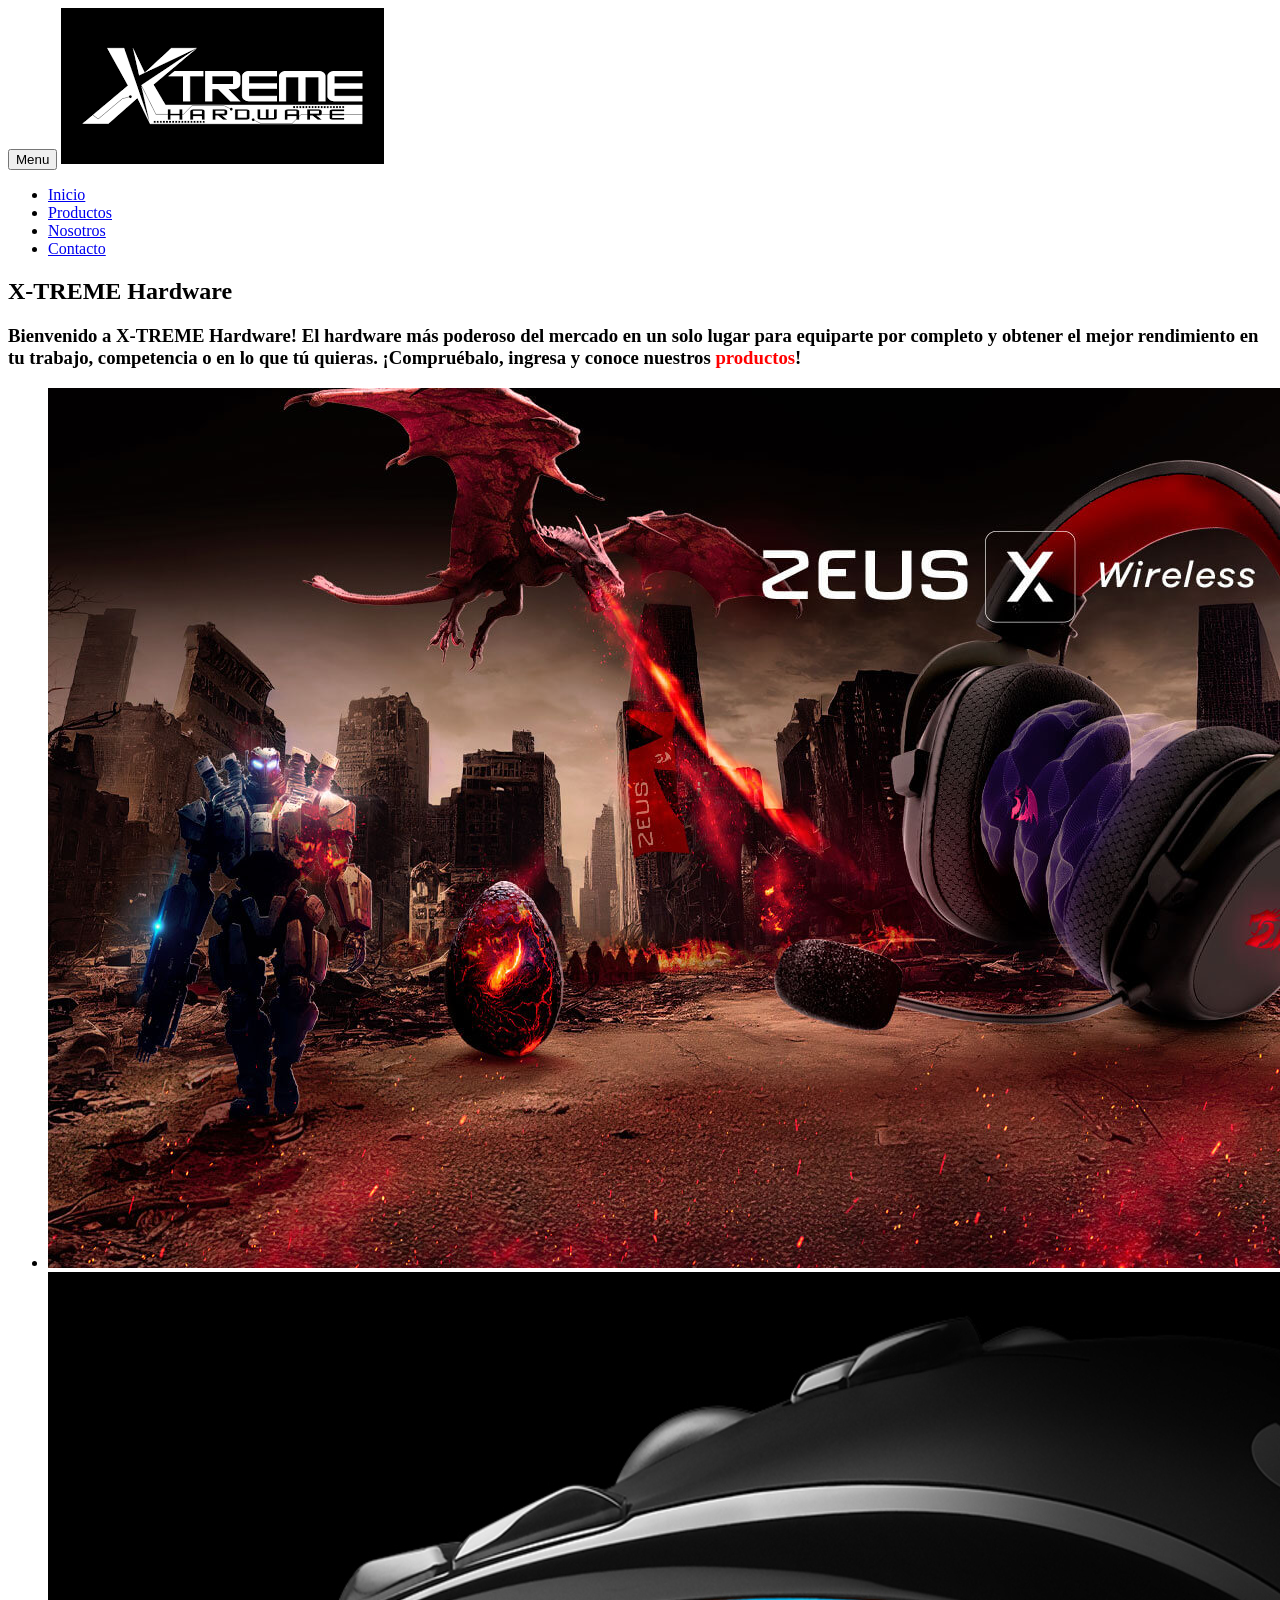
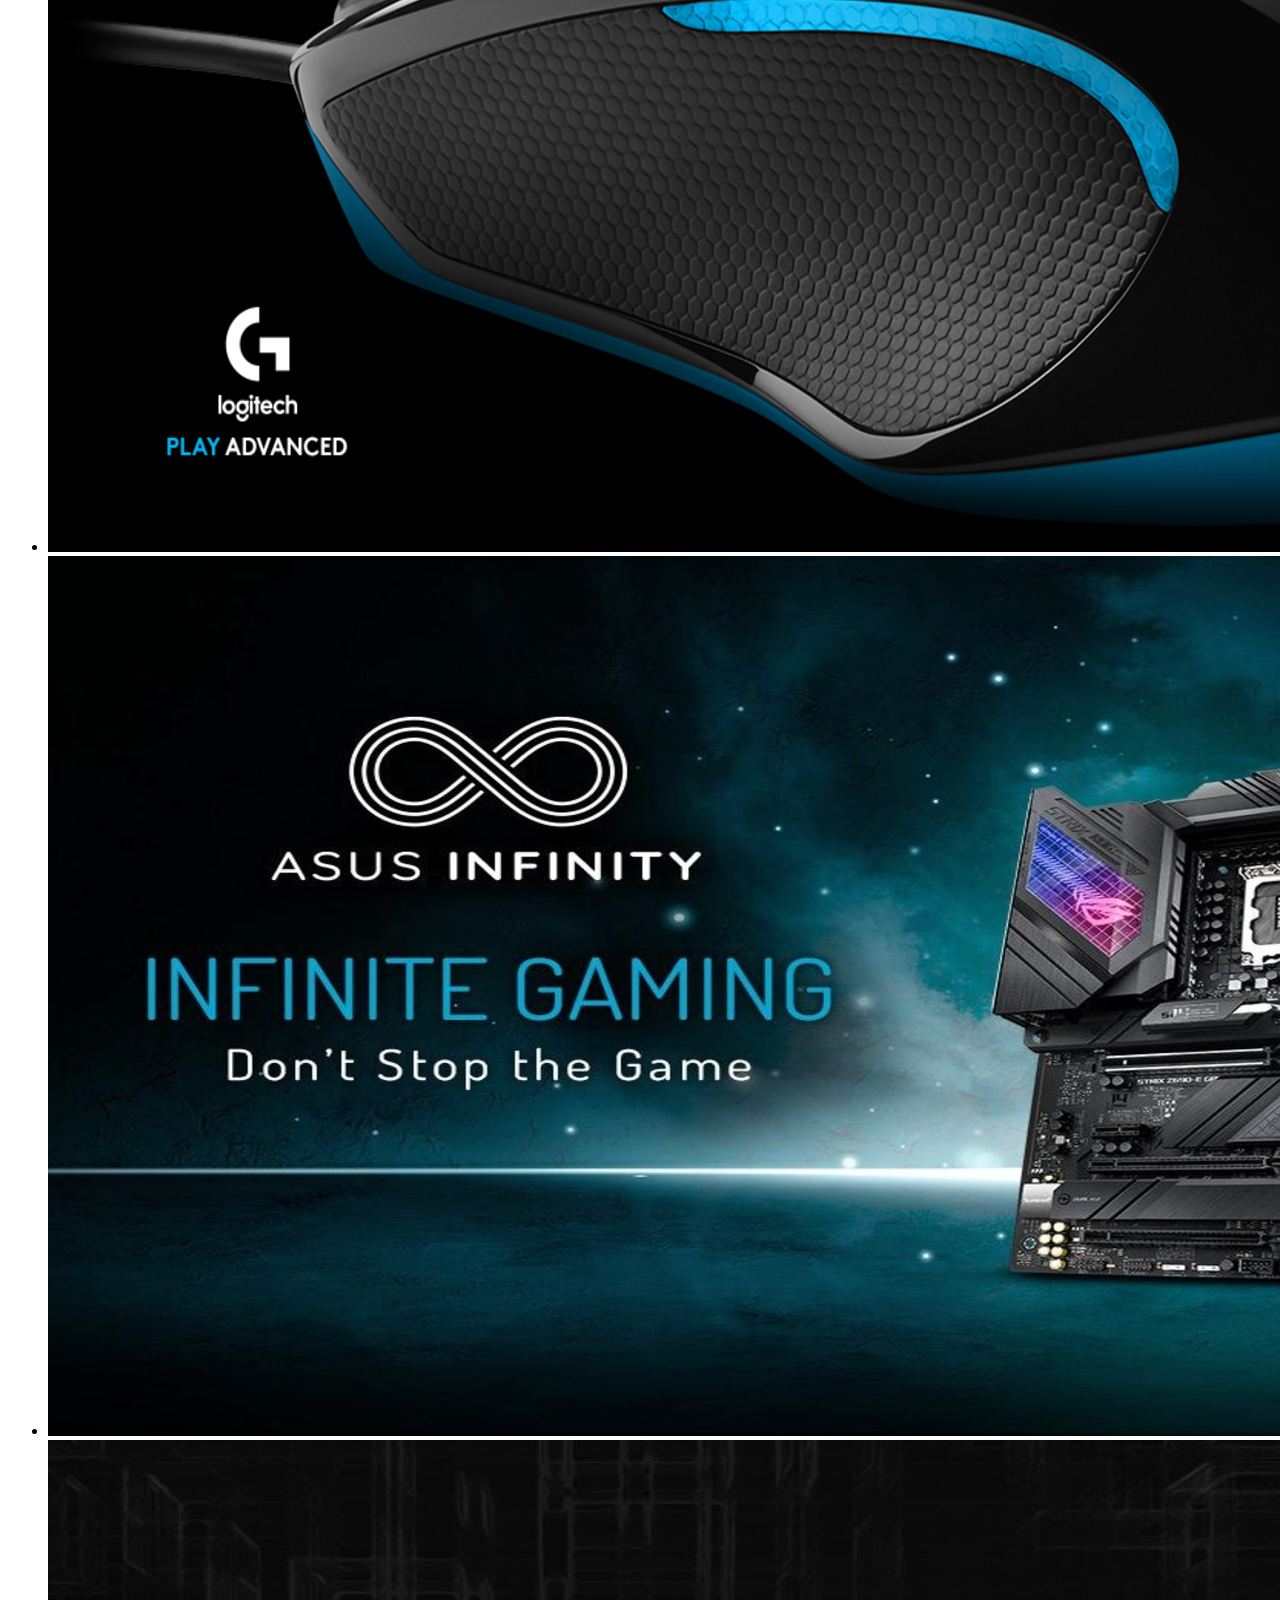
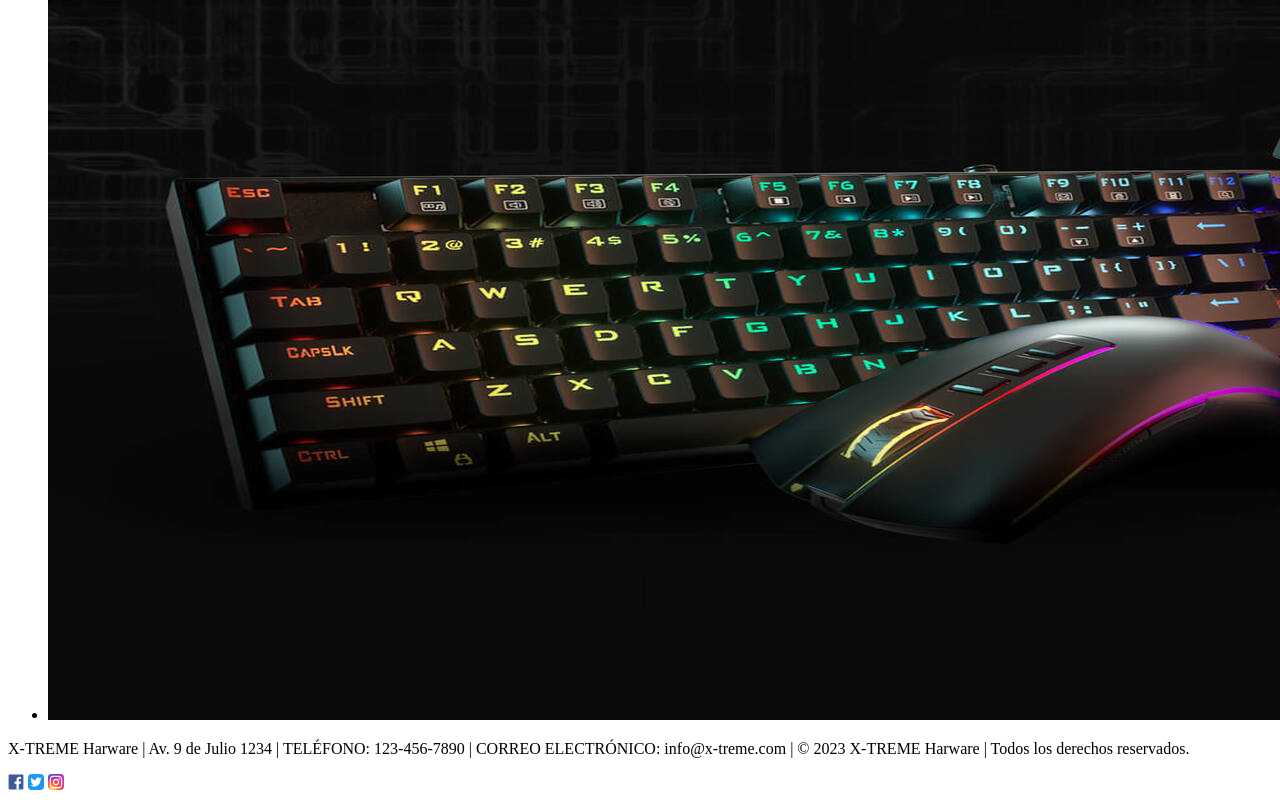
==== TPO-23018-main/index.html @ 5fb45cf8 "api y formulario" ====
<!DOCTYPE html>
<html lang="es">

<head>
    <meta charset="UTF-8">
    <meta http-equiv="X-UA-Compatible" content="IE=edge">
    <meta name="viewport" content="width=device-width, initial-scale=1.0">
    <link rel="stylesheet" href="./CSS/styles.css">
    <script src="js/script.js"></script>
    <link rel="icon" href="./img/favicon.ico">
    <link rel="stylesheet" href="https://cdnjs.cloudflare.com/ajax/libs/animate.css/4.1.1/animate.min.css"/>
    <link rel="preconnect" href="https://fonts.googleapis.com">
    <link rel="preconnect" href="https://fonts.gstatic.com" crossorigin>
    <link href="https://fonts.googleapis.com/css2?family=Gloock&display=swap" rel="stylesheet">
    <title>X-treme Hardware</title>
</head>

<body>
    <div class="maqueta">
        <header>
            <nav>
                <button onclick="cerrarNav()" class="btnMenu">Menu</button>
                <img class="logo" src="img/xtreme.png" alt="logo xtreme">

                <ul id="miNav">
                    <li><a href="index.html">Inicio</a></li>
                    <li><a href="productos.html">Productos</a></li>
                    <li><a href="nosotros.html">Nosotros</a></li>
                    <li><a href="contacto.html">Contacto</a></li>
                </ul>
            </nav>
        </header>

        <main>
            <section class="container-main">
                <h2 class="box titulo animate__animated animate__lightSpeedInLeft">X-TREME Hardware</h2>
                <div class="box slider-frame">
                    <h3 class="subtitulo">Bienvenido a X-TREME Hardware! El hardware más poderoso del mercado en un solo lugar para equiparte por completo y obtener el mejor rendimiento en tu trabajo, competencia o en lo que tú quieras. ¡Compruébalo, ingresa y conoce nuestros <a href="productos.html" style="text-decoration: none; color: red;">productos</a>!</h3>
                    <ul>
                        <li><img src="./img/auric-carrousel.jpg" alt="auricular"></li>
                        <li><img src="./img/mouse-carrousel.jpg" alt="mouse"></li>
                        <li><img src="./img/placa-carrousel.jpg" alt="placa"></li>
                        <li><img src="./img/teclado-carrousel.jpg" alt="teclado"></li>
                    </ul>
                </div>
            </section>
        </main>
       
        <footer>
            <div class="footer">
                <div class="company-info">
                    <p>X-TREME Harware | Av. 9 de Julio 1234 | TELÉFONO: 123-456-7890 |
                    CORREO ELECTRÓNICO: info@x-treme.com | &copy; 2023 X-TREME Harware | 
                    Todos los derechos reservados.</p>
                </div>
                <div class="redes">
                    <a href="#"><img src="ico/facebook.svg" alt="facebook"></a>
                    <a href="#"><img src="ico/twitter.svg" alt="twitter"></a>
                    <a href="#"><img src="ico/instagram.svg" alt="instagram"></a>
                </div>
            </div>
        </footer>
    </div>
</body>

</html>
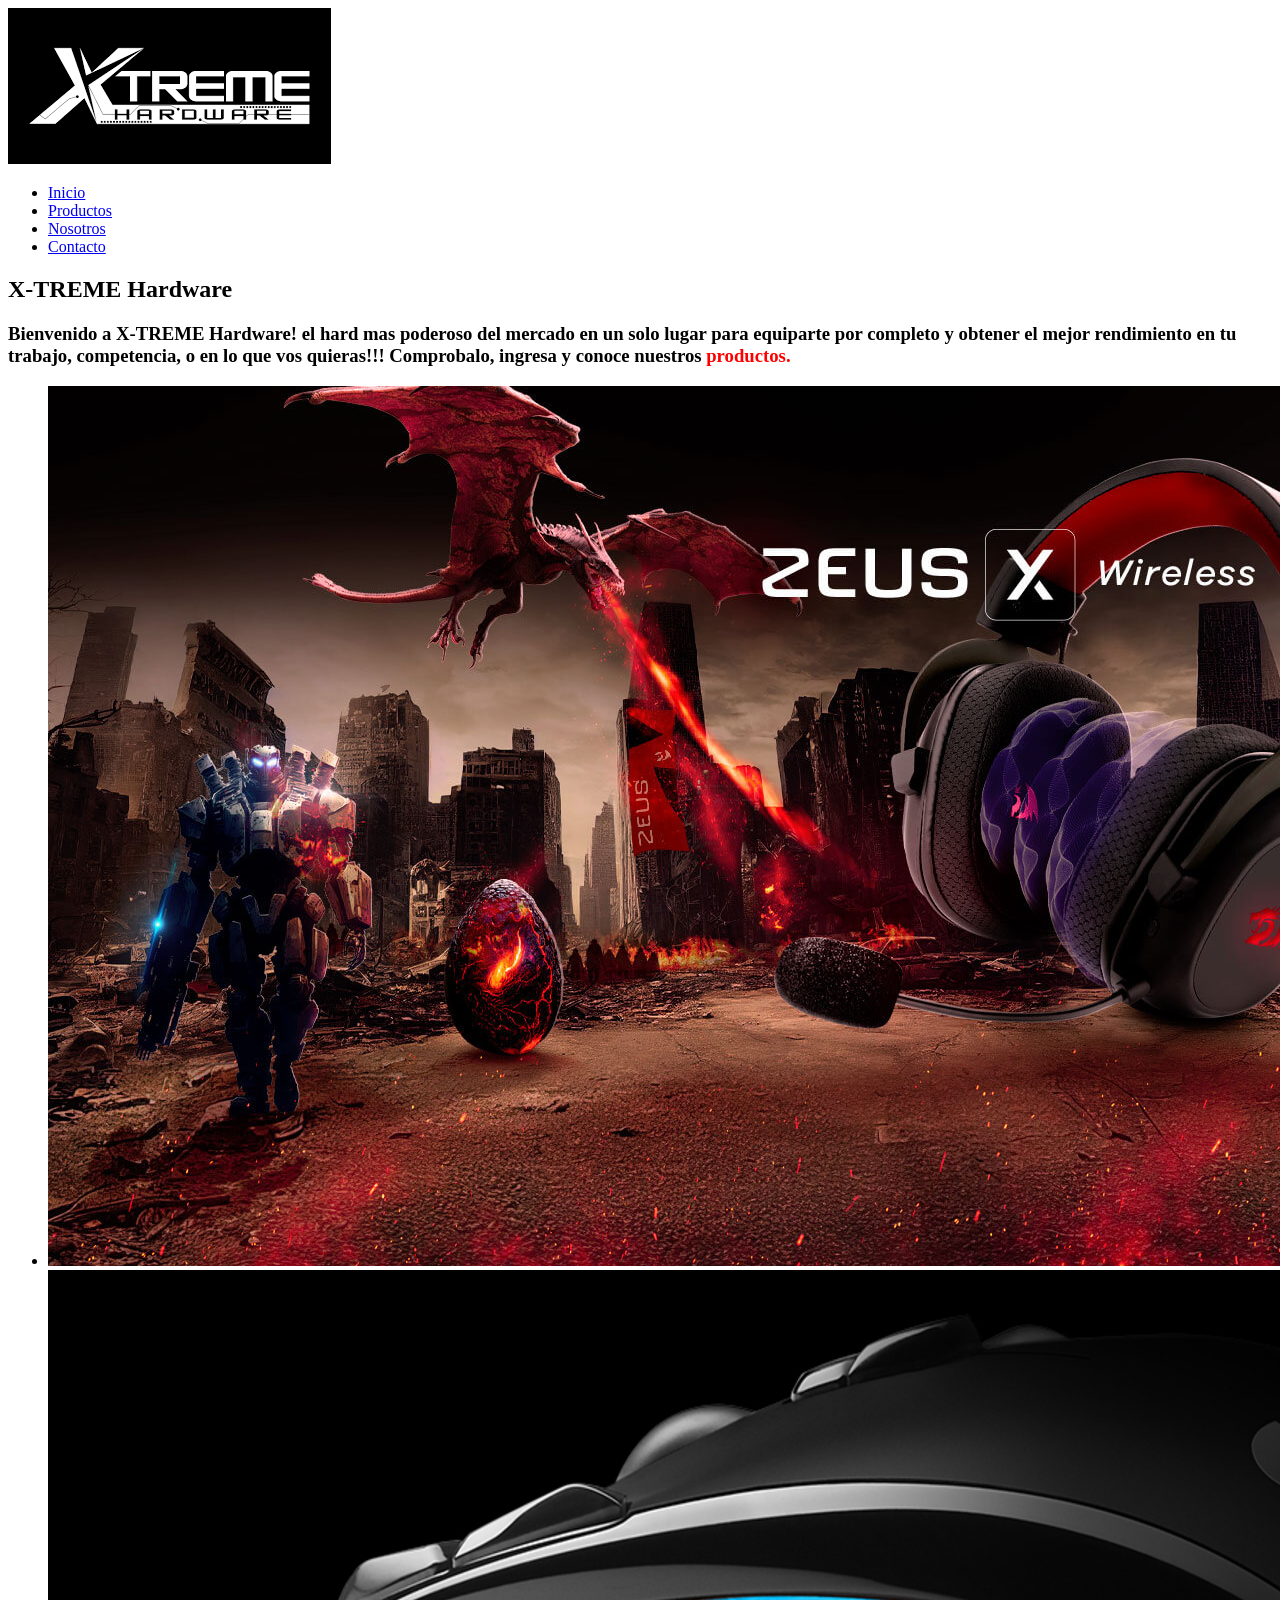
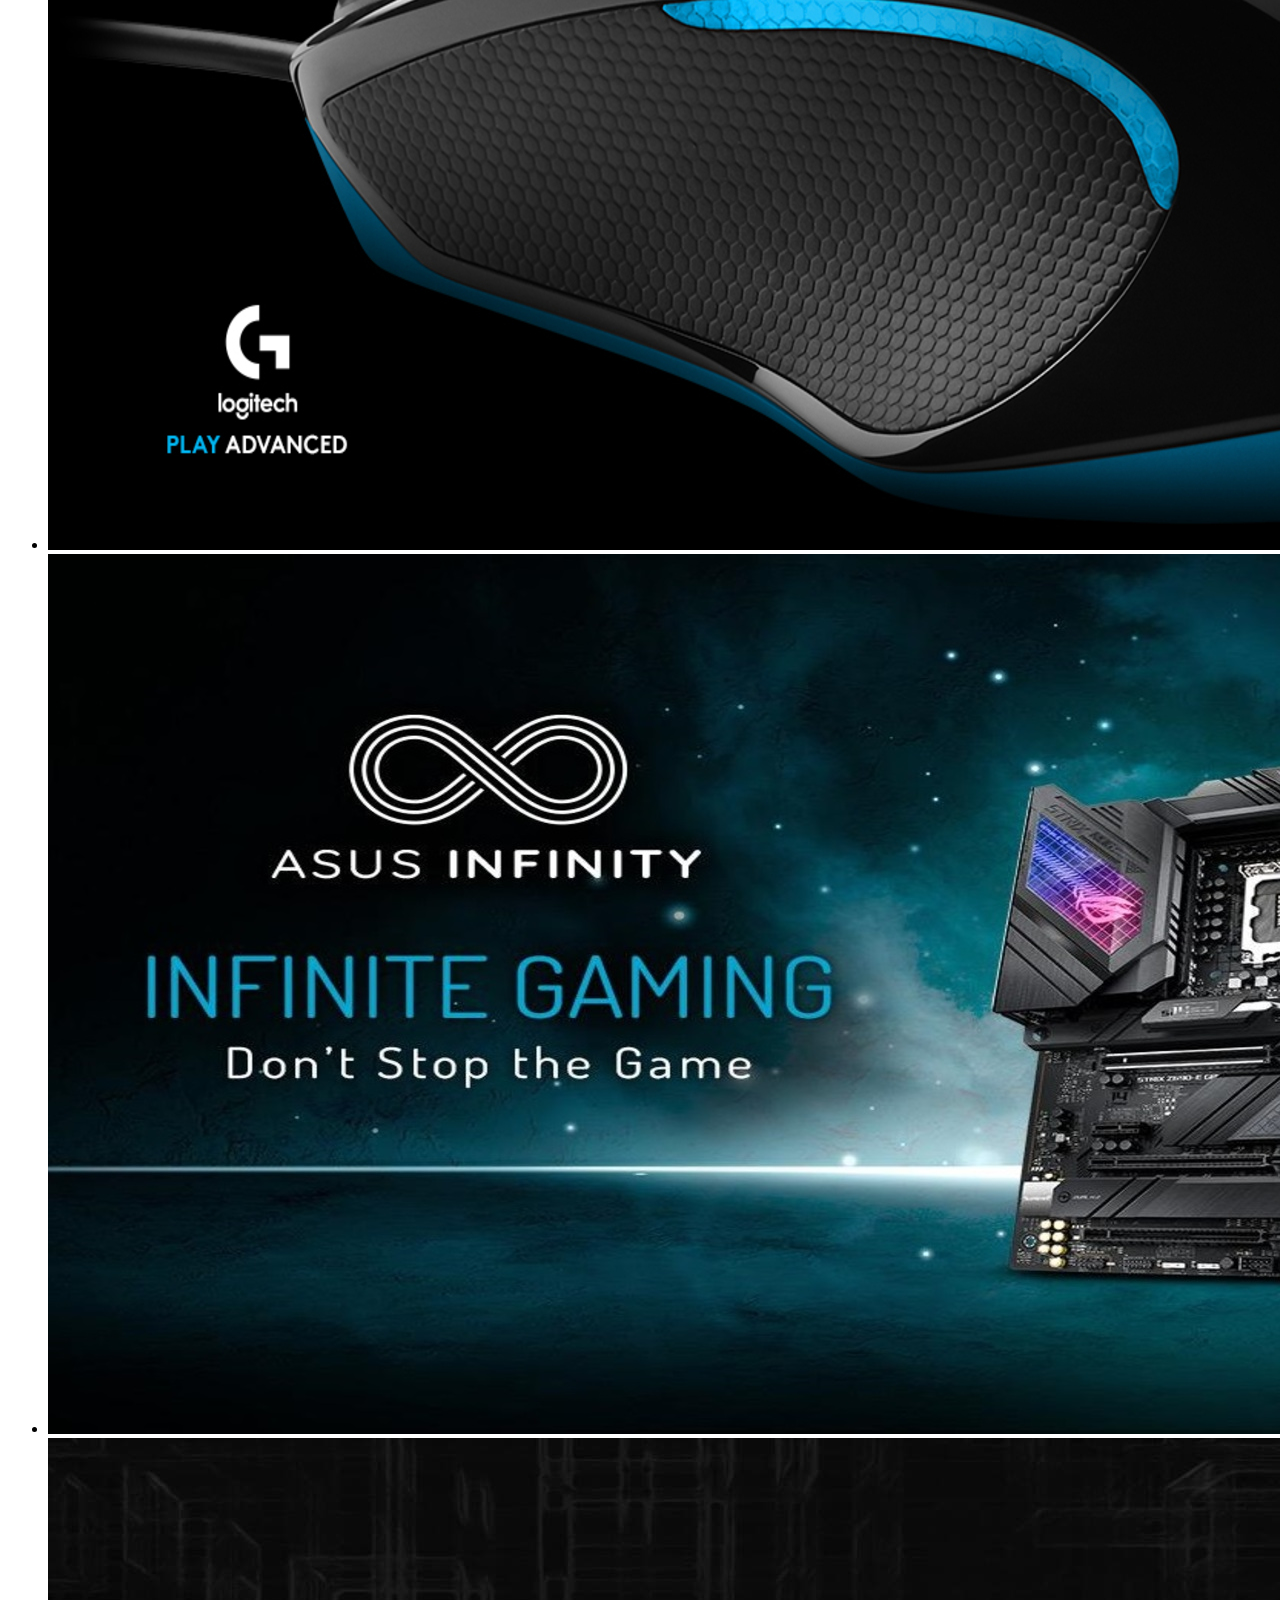
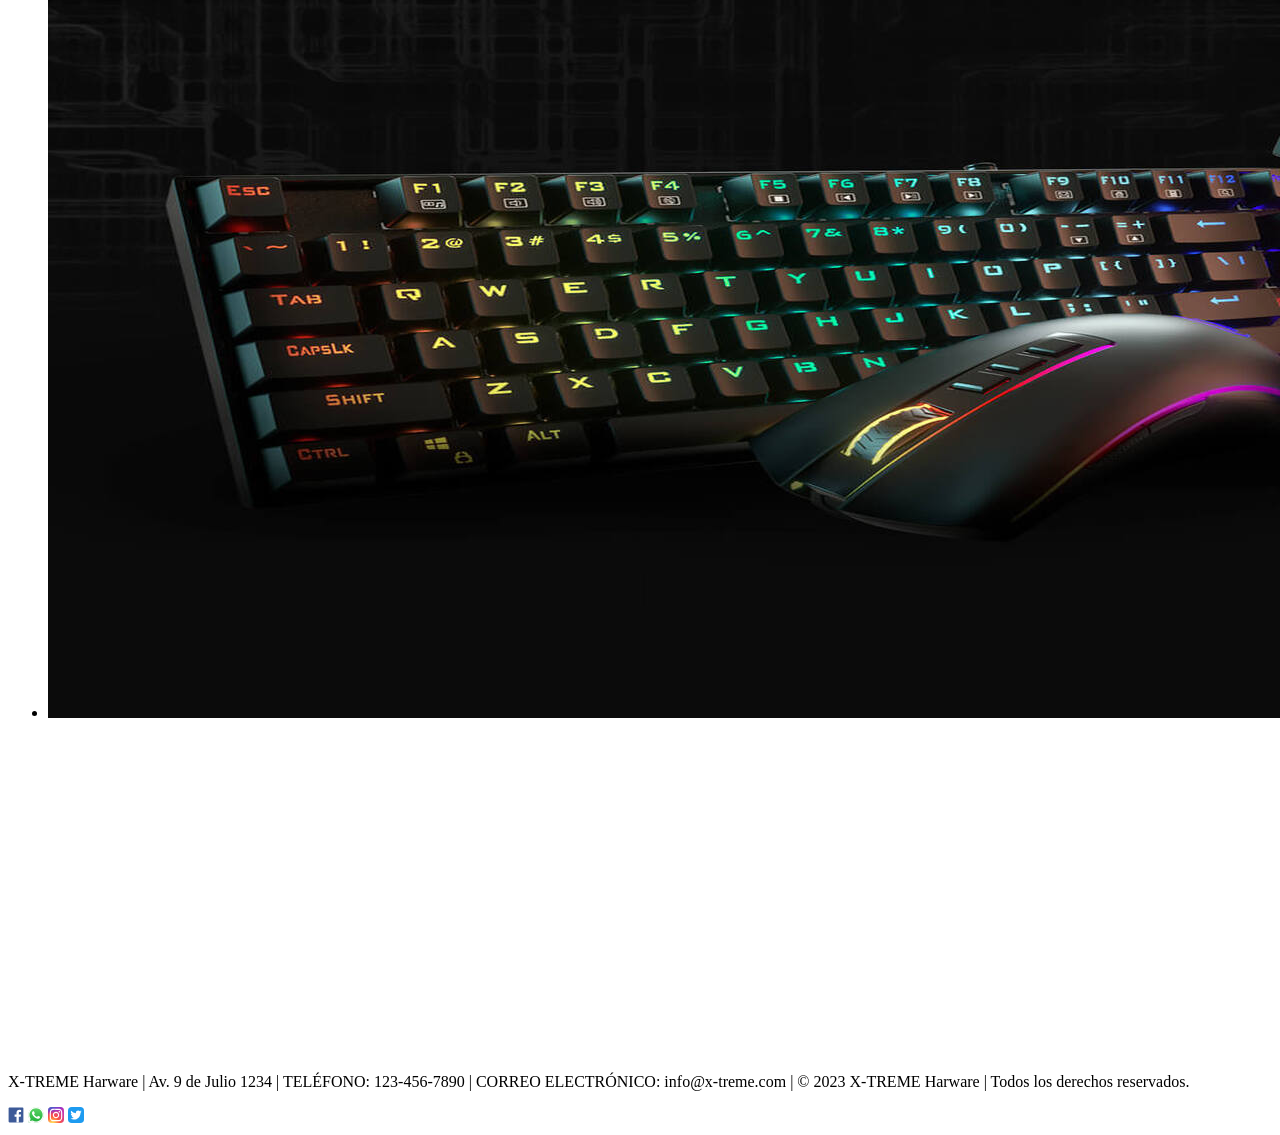
==== commit c19b1d57: "finalizado Trabajo finalizado" ====
--- a/TPO-23018-main/index.html
+++ b/TPO-23018-main/index.html
@@ -5,6 +5,7 @@
     <meta charset="UTF-8">
     <meta http-equiv="X-UA-Compatible" content="IE=edge">
     <meta name="viewport" content="width=device-width, initial-scale=1.0">
+    
     <link rel="stylesheet" href="./CSS/styles.css">
     <script src="js/script.js"></script>
     <link rel="icon" href="./img/favicon.ico">
@@ -19,7 +20,7 @@
     <div class="maqueta">
         <header>
             <nav>
-                <button onclick="cerrarNav()" class="btnMenu">Menu</button>
+              <!--  <button onclick="cerrarNav()" class="btnMenu">Menu</button> -->
                 <img class="logo" src="img/xtreme.png" alt="logo xtreme">
 
                 <ul id="miNav">
@@ -27,6 +28,8 @@
                     <li><a href="productos.html">Productos</a></li>
                     <li><a href="nosotros.html">Nosotros</a></li>
                     <li><a href="contacto.html">Contacto</a></li>
+               
+
                 </ul>
             </nav>
         </header>
@@ -35,19 +38,29 @@
             <section class="container-main">
                 <h2 class="box titulo animate__animated animate__lightSpeedInLeft">X-TREME Hardware</h2>
                 <div class="box slider-frame">
-                    <h3 class="subtitulo">Bienvenido a X-TREME Hardware! El hardware más poderoso del mercado en un solo lugar para equiparte por completo y obtener el mejor rendimiento en tu trabajo, competencia o en lo que tú quieras. ¡Compruébalo, ingresa y conoce nuestros <a href="productos.html" style="text-decoration: none; color: red;">productos</a>!</h3>
+                    <h3 class="subtitulo">Bienvenido a X-TREME Hardware! el hard mas poderoso del mercado en un 
+                    solo lugar para equiparte por completo y obtener el mejor rendimiento en tu trabajo, competencia, 
+                    o en lo que vos quieras!!! Comprobalo, ingresa y conoce nuestros <a href="productos.html" style="text-decoration: none; color: red;">productos.</a></h3>
                     <ul>
                         <li><img src="./img/auric-carrousel.jpg" alt="auricular"></li>
                         <li><img src="./img/mouse-carrousel.jpg" alt="mouse"></li>
                         <li><img src="./img/placa-carrousel.jpg" alt="placa"></li>
                         <li><img src="./img/teclado-carrousel.jpg" alt="teclado"></li>
                     </ul>
+
                 </div>
             </section>
+
+            <section class="iframe">
+                <iframe width="560" height="315" src="https://www.youtube.com/embed/zkCrZbxpHEA" title="YouTube video player" frameborder="0" allow="accelerometer; autoplay; clipboard-write; encrypted-media; gyroscope; picture-in-picture; web-share" allowfullscreen></iframe>
+                <iframe width="560" height="315" src="https://www.youtube.com/embed/gmdWR1Ant28" title="YouTube video player" frameborder="0" allow="accelerometer; autoplay; clipboard-write; encrypted-media; gyroscope; picture-in-picture; web-share" allowfullscreen></iframe>
+            </section>
+            
         </main>
-       
+
         <footer>
-            <div class="footer">
+            <div class="pie">
+
                 <div class="company-info">
                     <p>X-TREME Harware | Av. 9 de Julio 1234 | TELÉFONO: 123-456-7890 |
                     CORREO ELECTRÓNICO: info@x-treme.com | &copy; 2023 X-TREME Harware | 
@@ -55,12 +68,12 @@
                 </div>
                 <div class="redes">
                     <a href="#"><img src="ico/facebook.svg" alt="facebook"></a>
+                    <a href="#"><img src="ico/whatsapp-icon.svg" alt="whatsapp"></a>
+                    <a href="#"><img src="ico/instagram.svg" alt="instagram"></a>
                     <a href="#"><img src="ico/twitter.svg" alt="twitter"></a>
-                    <a href="#"><img src="ico/instagram.svg" alt="instagram"></a>
                 </div>
             </div>
         </footer>
     </div>
 </body>
-
-</html>
+</html>
